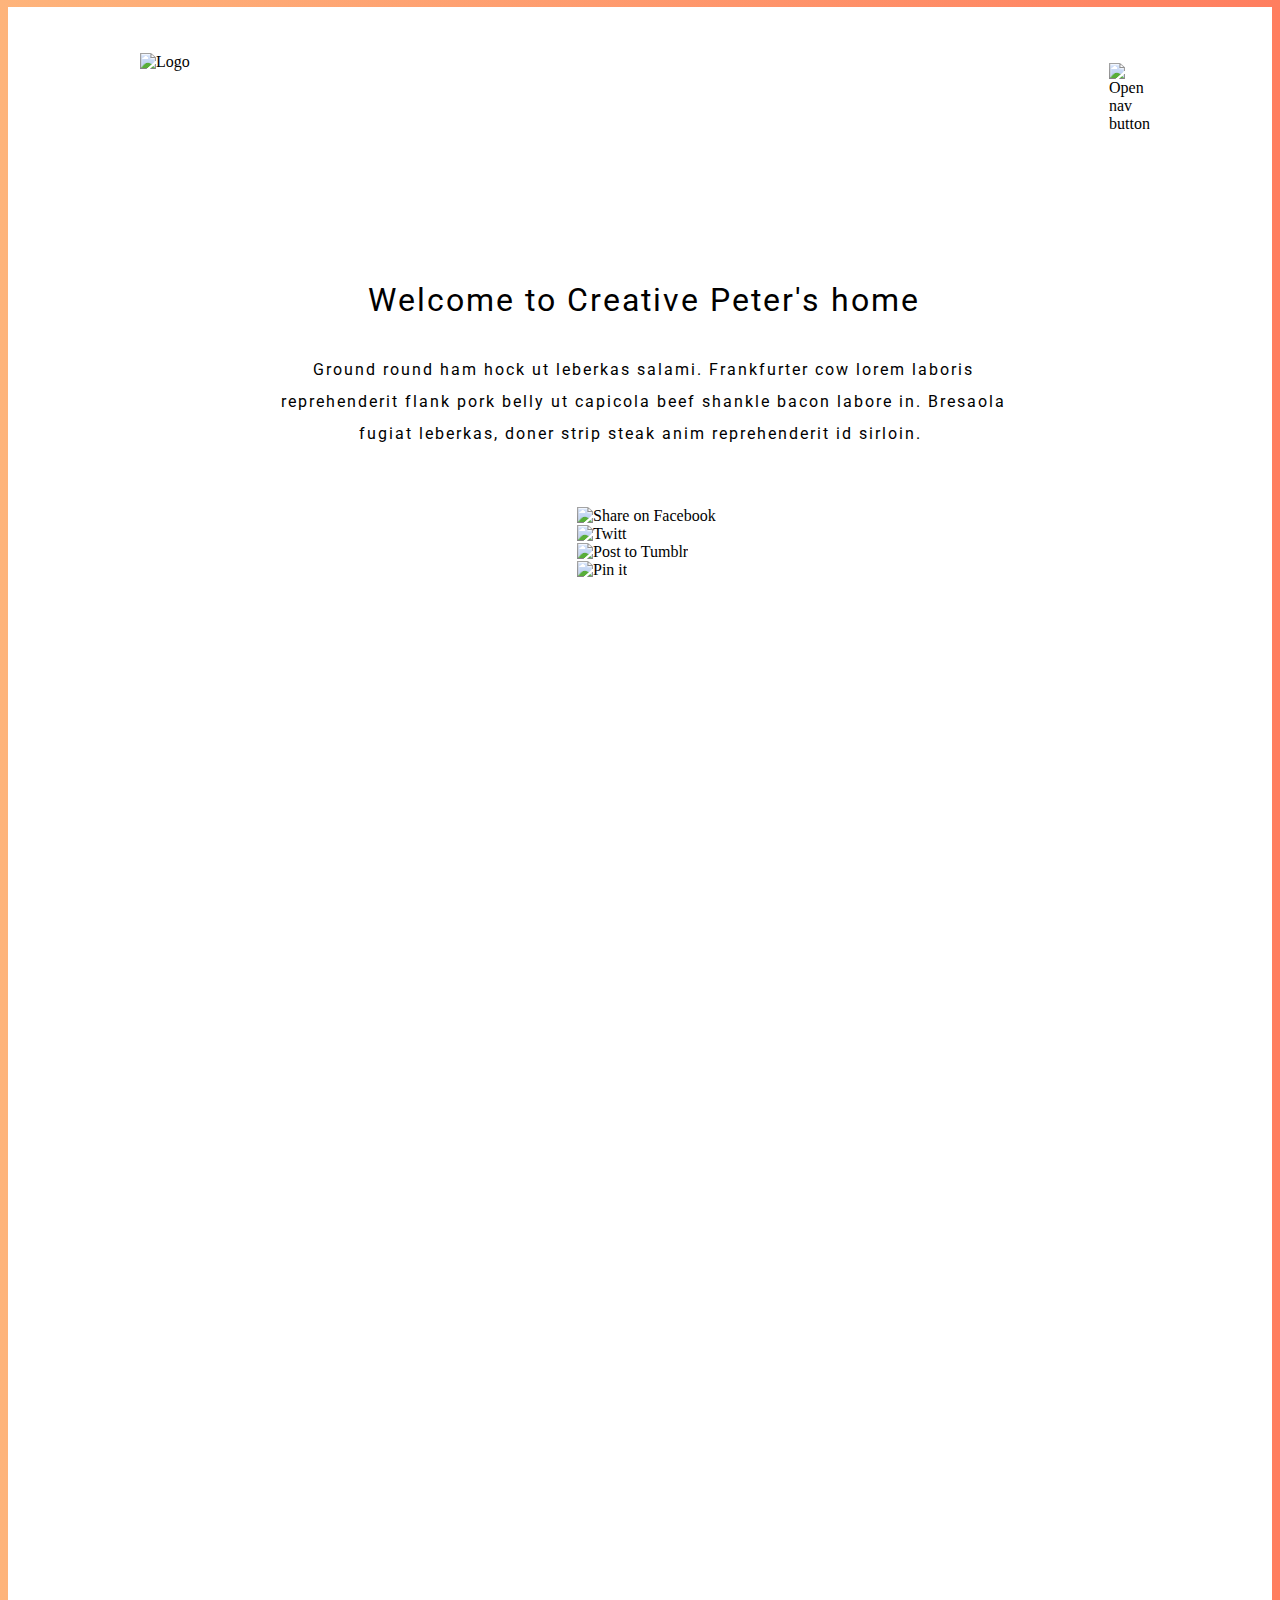
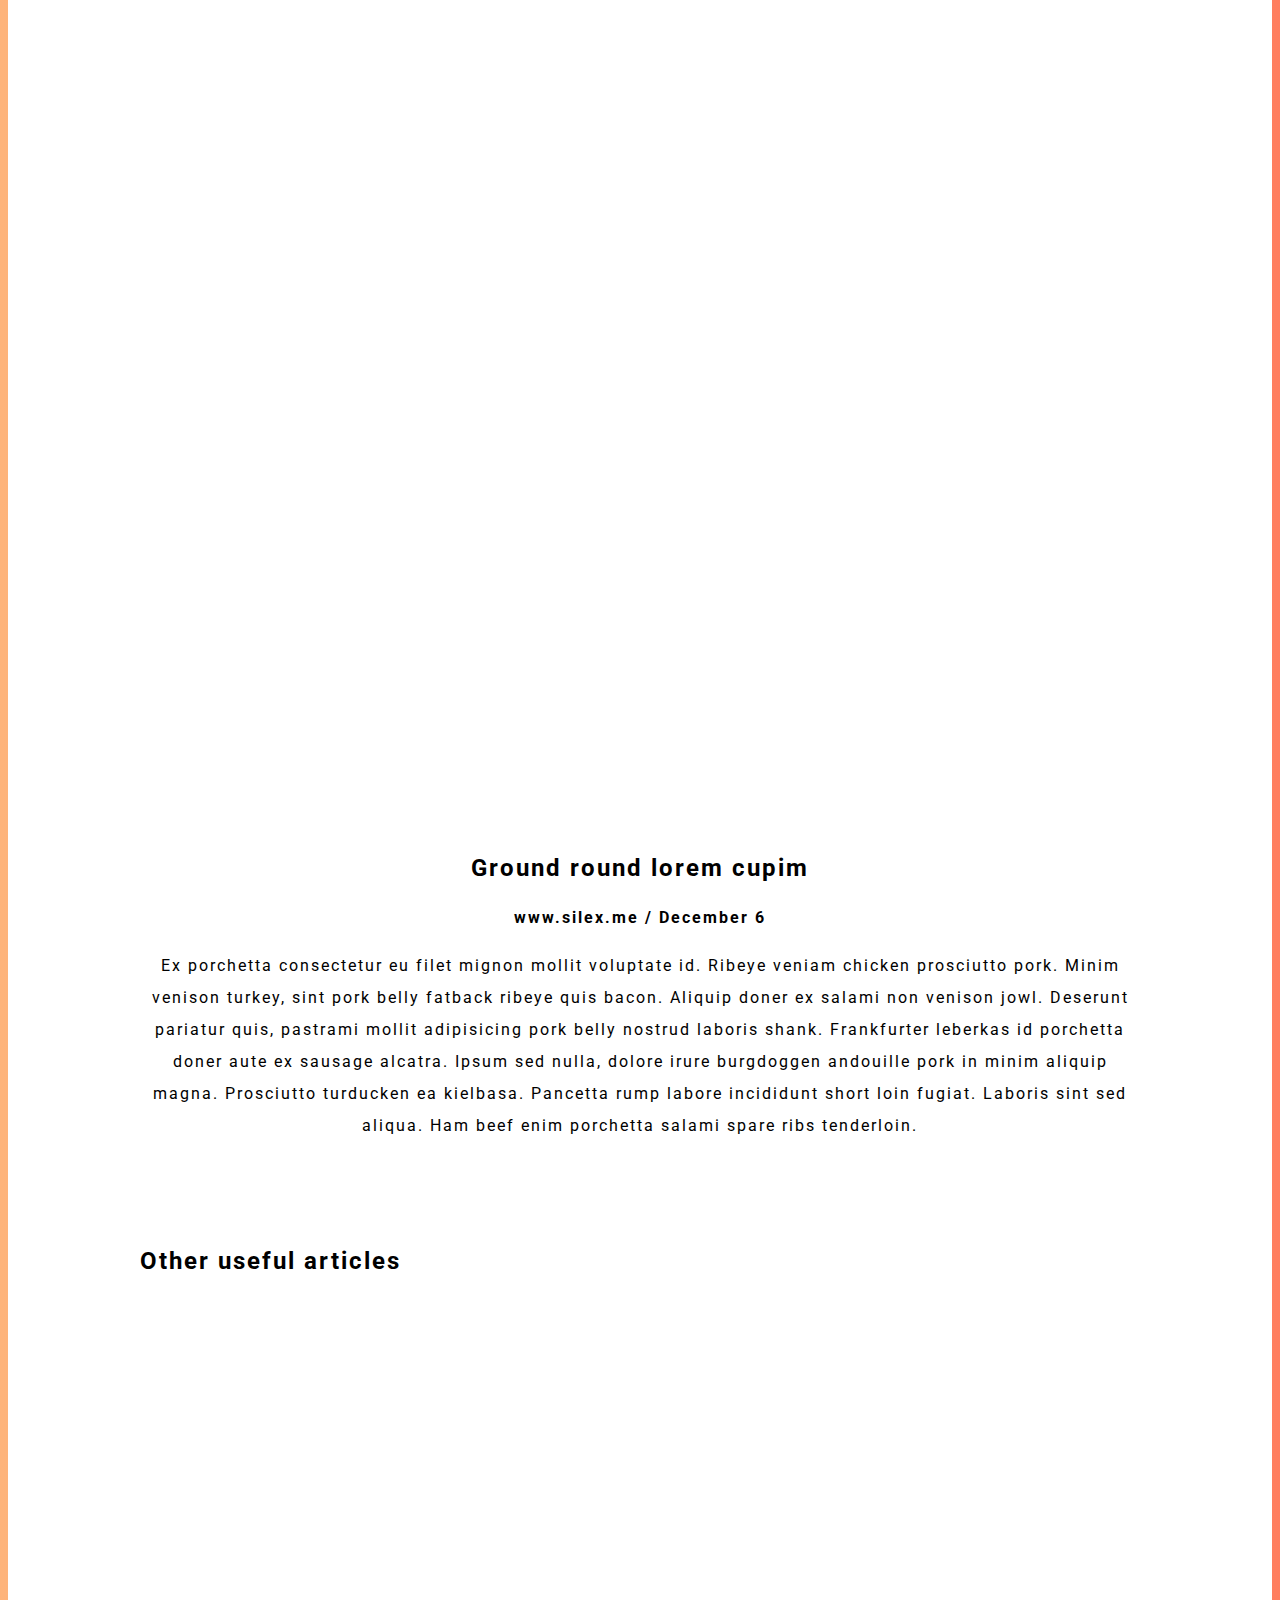
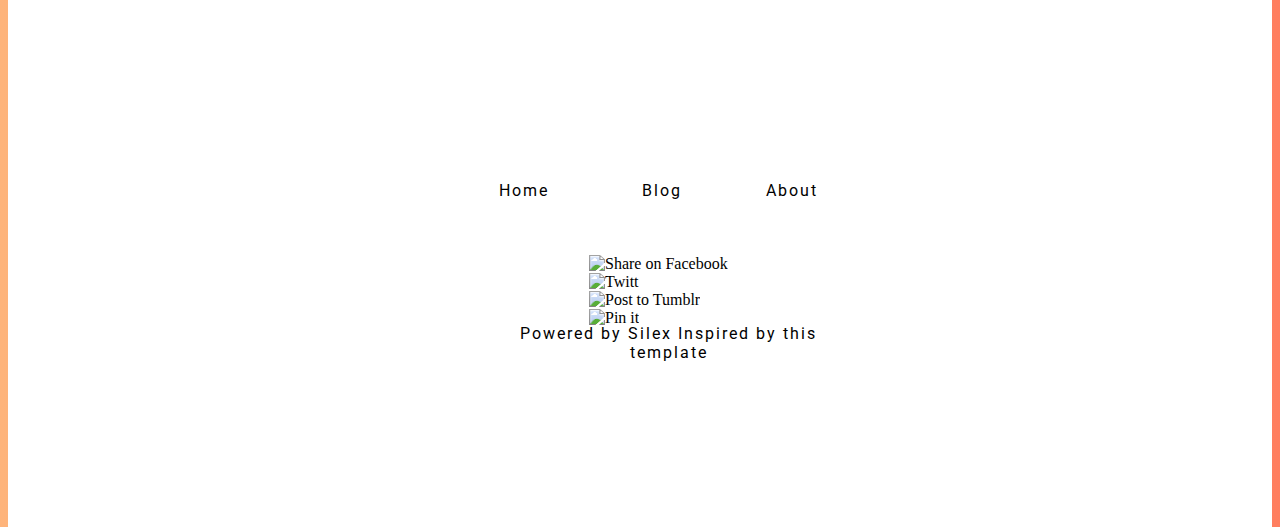
==== editable.html @ d0514204 "Batch update" ====
<!DOCTYPE html><html lang=""><head><script type="text/javascript" class="silex-json-styles" data-silex-static="">
    window.silex = window.silex || {}
    window.silex.data = {"site":{"width":1000},"pages":[{"id":"page-home-page","displayName":"Home Page","link":{"linkType":"LinkTypePage","href":"#!page-home-page"},"canDelete":true,"canProperties":true,"canMove":true,"canRename":true,"opened":false},{"id":"page-product-details","displayName":"Product Details","link":{"linkType":"LinkTypePage","href":"#!page-product-details"},"canDelete":true,"canProperties":true,"canMove":true,"canRename":true,"opened":false},{"id":"page-about","displayName":"About","link":{"linkType":"LinkTypePage","href":"#!page-about"},"canDelete":true,"canProperties":true,"canMove":true,"canRename":true,"opened":false}]}</script>
    <meta charset="UTF-8">
    <!-- generator meta tag -->
    <!-- leave this for stats and Silex version check -->
    <meta name="generator" content="Silex v2.2.14">
    <!-- End of generator meta tag -->
    <script type="text/javascript" src="https://editor.silex.me/static/2.12/jquery.js" data-silex-static=""></script>
    <script type="text/javascript" src="https://editor.silex.me/static/2.12/jquery-ui.js" data-silex-static="" data-silex-remove-publish=""></script>
    <script type="text/javascript" src="https://editor.silex.me/static/2.12/pageable.js" data-silex-static="" data-silex-remove-publish=""></script>
    <script type="text/javascript" src="https://editor.silex.me/static/2.12/front-end.js" data-silex-static=""></script>
    <link rel="stylesheet" href="https://editor.silex.me/static/2.12/normalize.css" data-silex-static="">
    <link rel="stylesheet" href="https://editor.silex.me/static/2.12/front-end.css" data-silex-static="">

    <style class="silex-style">@media (max-width: 480px) {body.silex-runtime.is-not-active .show-when-active {display: none;}body.silex-runtime.is-active .show-when-not-active {display: none;}}@media (min-width: 480px) {.close-btn,
  .open-btn {cursor: pointer;}body.silex-runtime .show-when-active {bottom: 100%; top: unset; position: absolute !important;}html {background: linear-gradient(to left, #ff7e5f, #feb47b); min-width: 1000px; height: 100%;}}html {background: linear-gradient(to left, #ff7e5f, #feb47b); height: 100%;}body.silex-runtime {transition: .2s all ease-out;}body.is-active.silex-runtime>.section-element {margin-bottom: -1px;}body.is-active.silex-runtime {box-shadow: 0 -2px 10px 8px rgba(0, 0, 0, 0.11);}body.is-active .show-when-not-active {height: 0;}@media (min-width: 480px) {body.is-active.silex-runtime {transform: translateY(100px);}}@media (min-width: 1000px) {body.is-active.silex-runtime {transform: scale(0.9, 0.9) translateY(100px);}}@media (min-width: 480px) {.silex-runtime .thumb > * {opacity: 0; transition: opacity .5s;}.silex-runtime .thumb:hover > * {opacity: 1;}}</style>
    <script type="text/javascript" class="silex-script">
        $(function() {
            /* hamburger menu */
            $('.close-btn, .open-btn').click(function() {
                $('body').toggleClass('is-not-active is-active');
            });

            /*
                animation widget from here: https://github.com/silexlabs/Silex/issues/443
            */

            window.sr = ScrollReveal({
                distance: '100px'
            });
            sr.reveal('.from-left', { origin:  'left'});
            sr.reveal('.from-right', { origin:  'right'});
            sr.reveal('.from-top', { origin:  'top'});
            sr.reveal('.from-bottom', { origin:  'bottom'});

        })
    </script>
    <style class="silex-inline-styles">.body-initial {background-color: transparent; position: static;}.silex-id-1496137851436-2 {min-width: 1000px; background-color: transparent; position: static; margin-top: -1px;}.silex-id-1496137851435-1 {min-height: 135px; position: relative; margin-left: auto; margin-right: auto;}.silex-id-1496159080195-1 {width: 200px; top: 52px; left: 0px; height: 45px; position: absolute;}.silex-id-1496138076573-3 {width: 92px; top: 63px; left: 518px; min-height: 20px; position: absolute;}.silex-id-1496149356935-6 {width: 92px; top: 63px; left: 638px; min-height: 20px; position: absolute;}.silex-id-1496149361299-7 {width: 92px; top: 63px; left: 757px; min-height: 20px; position: absolute;}.silex-id-1496162110372-8 {width: 30px; top: 54px; left: 969px; height: 30px; position: absolute;}.silex-id-1478366444112-1 {background-color: rgba(255,255,255,1); min-width: 1000px; position: static; margin-top: -1px;}.silex-id-1478366444112-0 {background-color: transparent; min-height: 133px; position: relative; margin-left: auto; margin-right: auto;}.silex-id-1496137172968-2 {width: 200px; top: 46px; left: 0px; height: 45px; position: absolute;}.silex-id-1545060115782-18 {width: 100px; background-color: rgb(255, 255, 255); top: 100px; left: 557px; min-height: 100px; position: absolute;}.silex-id-1496160336487-5 {width: 30px; top: 56px; left: 969px; height: 30px; position: absolute;}.silex-id-1496169913595-60 {background-color: rgba(255,255,255,1); position: static; margin-top: -1px;}.silex-id-1496169913594-59 {min-height: 100px; position: relative; margin-left: auto; margin-right: auto;}.silex-id-1474394621033-3 {background-color: rgba(255,255,255,1); min-width: 1000px; position: static; margin-top: -1px;}.silex-id-1474394621032-2 {background-color: transparent; min-height: 373px; position: relative; margin-left: auto; margin-right: auto;}.silex-id-1496162471647-9 {width: 147px; background-color: transparent; top: 253px; left: 437px; min-height: 68px; position: absolute;}.silex-id-1496136970330-0 {width: 781px; top: 9px; left: 113px; min-height: 150px; position: absolute;}.silex-id-1496148764365-5 {background-color: rgba(255,255,255,1); min-width: 1000px; position: static; margin-top: -1px;}.silex-id-1496148764363-4 {min-height: 1129px; position: relative; margin-left: auto; margin-right: auto;}.silex-id-1496166951111-22 {width: 300px; background-color: transparent; top: 30px; left: 30px; background-image: url(../../../../../libs/templates/silex-templates/creative/assets/clark-street-mercantile-33931.jpg); background-size: cover; min-height: 300px; position: absolute; align-items: center; justify-content: center;}.silex-id-1496167267077-28 {width: 300px; background-color: transparent; min-height: 95px; position: absolute; top: 95.19990539550781px; left: 0px;}.silex-id-1496166978739-23 {width: 300px; background-color: transparent; top: 30px; left: 350px; background-image: url(../../../../../libs/templates/silex-templates/creative/assets/clem-onojeghuo-160190.jpg); background-size: cover; min-height: 300px; position: absolute;}.silex-id-1496168398768-29 {width: 300px; background-color: transparent; min-height: 95px; position: absolute; top: 94.79991149902344px; left: 0px;}.silex-id-1496166990971-24 {width: 300px; background-color: transparent; top: 30px; left: 670px; background-image: url(../../../../../libs/templates/silex-templates/creative/assets/crew-59379.jpg); background-size: cover; min-height: 300px; position: absolute;}.silex-id-1496168438145-30 {width: 300px; background-color: transparent; min-height: 95px; position: absolute; top: 95.66664123535156px; left: 0px;}.silex-id-1496167019983-25 {width: 300px; background-color: transparent; top: 400px; left: 30px; background-image: url(../../../../../libs/templates/silex-templates/creative/assets/david-cohen-172050.jpg); background-size: cover; min-height: 300px; position: absolute;}.silex-id-1496168456982-33 {width: 300px; background-color: transparent; min-height: 95px; position: absolute; top: 97px; left: 0px;}.silex-id-1496167019994-27 {width: 300px; background-color: transparent; top: 400px; left: 670px; background-image: url(../../../../../libs/templates/silex-templates/creative/assets/timothy-muza-572.jpg); background-size: cover; min-height: 300px; position: absolute;}.silex-id-1496168453028-32 {width: 300px; background-color: transparent; min-height: 95px; position: absolute; top: 91px; left: 0px;}.silex-id-1496167019992-26 {width: 300px; background-color: transparent; top: 400px; left: 350px; background-image: url(../../../../../libs/templates/silex-templates/creative/assets/freestocks-org-182582.jpg); background-size: cover; min-height: 300px; position: absolute;}.silex-id-1496168449616-31 {width: 300px; background-color: transparent; min-height: 95px; position: absolute; top: 91.43333435058594px; left: 0px;}.silex-id-1496168814589-44 {width: 300px; background-color: transparent; top: 770px; left: 670px; background-image: url(../../../../../libs/templates/silex-templates/creative/assets/clem-onojeghuo-160190.jpg); background-size: cover; min-height: 300px; position: absolute;}.silex-id-1496168814589-45 {width: 300px; background-color: transparent; min-height: 95px; position: absolute; top: 103px; left: 0px;}.silex-id-1496168814592-46 {width: 300px; background-color: transparent; top: 770px; left: 30px; background-image: url(../../../../../libs/templates/silex-templates/creative/assets/crew-59379.jpg); background-size: cover; min-height: 300px; position: absolute;}.silex-id-1496168814592-47 {width: 300px; background-color: transparent; min-height: 95px; position: absolute; top: 103.5px; left: 0px;}.silex-id-1496168814577-42 {width: 300px; background-color: transparent; top: 770px; left: 350px; background-image: url(../../../../../libs/templates/silex-templates/creative/assets/clark-street-mercantile-33931.jpg); background-size: cover; min-height: 300px; position: absolute;}.silex-id-1496168814577-43 {width: 300px; background-color: transparent; min-height: 95px; position: absolute; top: 103.16665649414062px; left: 0px;}.silex-id-1496168536497-35 {background-color: rgba(255,255,255,1); min-width: 1000px; position: static; margin-top: -1px;}.silex-id-1496168536496-34 {background-image: url(../../../../../libs/templates/silex-templates/creative/assets/clem-onojeghuo-173078.jpg); background-size: cover; background-position: top center; min-height: 666px; position: relative; margin-left: auto; margin-right: auto;}.silex-id-1496169474610-49 {background-color: rgba(255,255,255,1); min-width: 1000px; position: static; margin-top: -1px;}.silex-id-1496169474609-48 {min-height: 406px; position: relative; margin-left: auto; margin-right: auto;}.silex-id-1496169503613-50 {width: 1000px; top: 31px; left: 0px; min-height: 332px; position: absolute;}.silex-id-1496169649756-52 {background-color: rgba(255,255,255,1); min-width: 1000px; position: static; margin-top: -1px;}.silex-id-1496169649755-51 {min-height: 529px; position: relative; margin-left: auto; margin-right: auto;}.silex-id-1496169673047-55 {width: 480px; background-color: transparent; top: 100px; left: 0px; background-image: url(../../../../../libs/templates/silex-templates/creative/assets/freestocks-org-182582.jpg); background-size: cover; min-height: 325px; position: absolute; display: flex;}.silex-id-1496169673047-56 {width: 480px; background-color: rgba(255,255,255,0.7843137254901961); min-height: 325px; position: static;}.silex-id-1496169687166-57 {top: 19px; left: 0px; position: absolute;}.silex-id-1496169673037-53 {width: 480px; background-color: transparent; top: 100px; left: 520px; background-image: url(../../../../../libs/templates/silex-templates/creative/assets/david-cohen-172050.jpg); background-size: cover; min-height: 325px; position: absolute; display: flex;}.silex-id-1496169673037-54 {width: 480px; background-color: rgba(255,255,255,0.7843137254901961); min-height: 325px; position: static;}.silex-id-1478366450713-3 {background-color: rgba(255,255,255,1); min-width: 1000px; position: static; margin-top: -1px;}.silex-id-1478366450713-2 {background-color: transparent; min-height: 391px; position: relative; margin-left: auto; margin-right: auto;}.silex-id-1442914737143-3 {width: 349px; top: 172px; left: 354px; min-height: 53px; position: absolute;}.silex-id-1496168656864-38 {width: 92px; top: 45px; left: 606px; min-height: 20px; position: absolute;}.silex-id-1496168656861-37 {width: 92px; top: 45px; left: 476px; min-height: 20px; position: absolute;}.silex-id-1496168656857-36 {width: 92px; top: 45px; left: 338px; min-height: 20px; position: absolute;}.silex-id-1496168764134-41 {width: 147px; background-color: transparent; top: 103px; left: 449px; min-height: 68px; position: absolute;}.silex-id-1647524312346-1 {width: 300px; min-height: 300px; background-color: rgba(255,255,255,0.7490196078431373); position: absolute; top: -0.20001220703125px; left: 0px;}.silex-id-1647524366227-4 {width: 300px; min-height: 300px; background-color: rgba(255,255,255,0.7490196078431373); position: absolute; top: 0.2000579833984375px; left: 0px;}.silex-id-1647524376992-5 {width: 300px; min-height: 300px; background-color: rgba(255,255,255,0.7490196078431373); position: absolute; top: -0.2002105712890625px; left: 0px;}.silex-id-1647524384480-6 {width: 300px; min-height: 300px; background-color: rgba(255,255,255,0.7490196078431373); position: absolute; top: 0px; left: 0px;}.silex-id-1647524389353-7 {width: 300px; min-height: 300px; background-color: rgba(255,255,255,0.7490196078431373); position: absolute; top: 0px; left: 0px;}.silex-id-1647524393701-8 {width: 300px; min-height: 300px; background-color: rgba(255,255,255,0.7490196078431373); position: absolute; top: 0px; left: 0px;}.silex-id-1647524400119-9 {width: 300px; min-height: 300px; background-color: rgba(255,255,255,0.7490196078431373); position: absolute; top: -0.000244140625px; left: 0px;}.silex-id-1647524404772-10 {width: 300px; min-height: 300px; background-color: rgba(255,255,255,0.7490196078431373); position: absolute; top: 0.33319091796875px; left: 0px;}.silex-id-1647524409536-11 {width: 300px; min-height: 300px; background-color: rgba(255,255,255,0.7490196078431373); position: absolute; top: 0.33331298828125px; left: 0px;}@media only screen and (max-width: 480px) {.silex-id-1496137851436-2 {top: 60px; left: 0px;}.silex-id-1496137851435-1 {top: 0px; left: 12px; width: 446px; min-height: 340px;}.silex-id-1496138076573-3 {top: 88px; left: 11px; width: 423px; min-height: 38px;}.silex-id-1496149356935-6 {top: 155px; left: 11px; width: 421px; min-height: 38px;}.silex-id-1496149361299-7 {top: 221px; left: 11px; width: 421px; min-height: 38px;}.silex-id-1496162110372-8 {top: 288px; left: 203px; width: 38px; height: 38px;}.silex-id-1496137172968-2 {top: 44px; left: 20px; width: 200px; height: 46px;}.silex-id-1545060115782-18 {left: 311px; top: 50px; width: 80px; background-color: transparent; min-height: 34px;}.silex-id-1474394621033-3 {top: 473px; left: 0px;}.silex-id-1474394621032-2 {min-height: 1255px;}.silex-id-1496136970330-0 {top: 139px; left: 11px; width: 421px; min-height: 1143px;}.silex-id-1496148764365-5 {top: 899px; left: 0px;}.silex-id-1496148764363-4 {min-height: 3015px;}.silex-id-1496166951111-22 {top: 0px; left: 0px; width: 451px; min-height: 354px;}.silex-id-1496167267077-28 {min-height: 354px; top: 0px; left: 0px; width: 446px;}.silex-id-1496166978739-23 {top: 0px; left: 0px; width: 451px; min-height: 399px;}.silex-id-1496168398768-29 {min-height: 399px; top: 0px; left: 0px; width: 446px;}.silex-id-1496166990971-24 {top: 0px; left: 0px; width: 452px; min-height: 399px;}.silex-id-1496168438145-30 {min-height: 399px; top: 0px; left: 0px; width: 452px;}.silex-id-1496167019983-25 {top: 0px; left: 0px; width: 447px; min-height: 399px;}.silex-id-1496168456982-33 {min-height: 399px; top: 0px; left: 0px; width: 443px;}.silex-id-1496167019994-27 {top: 0px; left: 0px; width: 447px; min-height: 399px;}.silex-id-1496168453028-32 {min-height: 399px; top: 0px; left: 0px; width: 443px;}.silex-id-1496167019992-26 {top: 0px; left: 0px; width: 447px; min-height: 354px;}.silex-id-1496168449616-31 {min-height: 354px; top: 0px; left: 0px; width: 443px;}.silex-id-1496168814589-44 {top: 0px; left: 0px; width: 442px; min-height: 399px;}.silex-id-1496168814589-45 {min-height: 399px; top: 0px; left: 0px; width: 440px;}.silex-id-1496168814592-46 {top: 0px; left: 0px; width: 442px; min-height: 399px;}.silex-id-1496168814592-47 {min-height: 399px; top: 0px; left: 0px; width: 440px;}.silex-id-1496168814577-42 {top: 0px; left: 0px; width: 442px; min-height: 354px;}.silex-id-1496168814577-43 {min-height: 354px; top: 0px; left: 0px; width: 440px;}.silex-id-1496169649755-51 {min-height: 813.5px;}.silex-id-1496169673047-55 {min-height: 325px; top: 0px; left: 0px; width: 430px;}.silex-id-1496169673047-56 {min-height: 325px; top: 0px; left: 0px; width: 430px;}.silex-id-1496169673037-53 {min-height: 325px; top: 0px; left: 0px; width: 430px;}.silex-id-1496169673037-54 {min-height: 325px; top: 0px; left: 0px; width: 430px;}.silex-id-1442914737143-3 {top: 57px; left: 11px; width: 423px; min-height: 96px;}.silex-id-1496168656864-38 {top: 194px; left: 10px; width: 128px; min-height: 32px;}.silex-id-1496168656861-37 {top: 194px; left: 159px; width: 128px; min-height: 32px;}.silex-id-1496168656857-36 {top: 194px; left: 307px; width: 128px; min-height: 32px;}}</style>
    <title></title>
    



















































<link href="https://fonts.googleapis.com/css?family=Roboto" rel="stylesheet" class="silex-custom-font"><meta name="viewport" content="width=device-width, initial-scale=1"><style class="silex-style-settings">.website-width {width: 1000px;}@media (min-width: 481px) {.silex-editor {min-width: 1200px;}}</style><style class="silex-prodotype-style" data-style-id="all-style">h1 {font-weight: normal;}.text-element > .silex-element-content {font-family: 'Roboto', sans-serif; text-align: center; letter-spacing: 2px;}a {color: #000000; text-decoration: none;}[data-silex-href] {color: #000000; text-decoration: none;}@media only screen and (max-width: 480px) {.text-element > .silex-element-content {font-size: 23px;}}</style><style class="silex-prodotype-style" data-style-id="nav">.nav.text-element > .silex-element-content {text-align: center;}.nav a {color: #000000; text-decoration: none;}.nav [data-silex-href] {color: #000000; text-decoration: none;}.nav .page-link-active {background-color: #47c1d9;}</style><style class="silex-prodotype-style" data-style-id="header">.header.text-element > .silex-element-content {line-height: 2;}</style><style class="silex-prodotype-style" data-style-id="style-tiles">@media only screen and (max-width: 480px) {}</style><style class="silex-prodotype-style" data-style-id="style-paragraph">.style-paragraph p {line-height: 2;}</style><!-- Silex HEAD tag do not remove --><script src="https://unpkg.com/scrollreveal"></script><!-- End of Silex HEAD tag do not remove --></head>

<body data-silex-id="body-initial" class="body-initial is-not-active all-style enable-mobile prevent-resizable prevent-selectable editable-style silex-runtime" data-silex-type="container-element" style="">
    <nav data-silex-type="container-element" class="container-element editable-style silex-id-1496137851436-2 section-element show-when-active prevent-resizable" data-silex-id="silex-id-1496137851436-2">
        <div data-silex-type="container-element" class="editable-style silex-id-1496137851435-1 container-element silex-element-content website-width" data-silex-id="silex-id-1496137851435-1">



            <a data-silex-type="image-element" class="editable-style image-element silex-id-1496159080195-1 page-link-active" data-silex-id="silex-id-1496159080195-1" href="#!page-home-page"><img src="../../../../../libs/templates/silex-templates/creative/assets/logo.png" class="" alt="Logo"></a>
            <a data-silex-type="text-element" class="editable-style silex-id-1496138076573-3 text-element page-link-active" data-silex-id="silex-id-1496138076573-3" href="#!page-home-page">
                <div class="silex-element-content normal">
                    <div style="text-align: center;"><span style="color: rgb(255, 255, 255);">Home</span></div>
                </div>
            </a>
            <a data-silex-type="text-element" class="editable-style text-element silex-id-1496149356935-6" data-silex-id="silex-id-1496149356935-6" href="//www.silexlabs.org">
                <div class="silex-element-content normal">
                    <div style="text-align: center;"><span style="color: rgb(255, 255, 255);">Blog</span></div>
                </div>
            </a>
            <a data-silex-type="text-element" class="editable-style text-element silex-id-1496149361299-7" data-silex-id="silex-id-1496149361299-7" href="#!page-about">
                <div class="silex-element-content normal">
                    <div style="text-align: center;"><span style="color: rgb(255, 255, 255);">About</span></div>
                </div>
            </a>

            <div data-silex-type="image-element" class="editable-style silex-id-1496162110372-8 image-element close-btn" data-silex-id="silex-id-1496162110372-8"><img src="../../../../../libs/templates/silex-templates/creative/assets/hamburger2-close-white.png" class="" alt="Close nav button"></div>
        </div>
    </nav>
    <header data-silex-type="container-element" class="container-element editable-style silex-id-1478366444112-1 section-element show-when-not-active prevent-resizable" data-silex-id="silex-id-1478366444112-1">
        <div data-silex-type="container-element" class="editable-style silex-element-content silex-id-1478366444112-0 container-element website-width" data-silex-id="silex-id-1478366444112-0"><a data-silex-type="image-element" class="editable-style silex-id-1496137172968-2 image-element page-link-active" data-silex-id="silex-id-1496137172968-2" href="#!page-home-page"><img src="../../../../../libs/templates/silex-templates/creative/assets/logo.png" class="" alt="Logo"></a><div data-silex-type="container-element" class="editable-style silex-id-1545060115782-18 container-element hide-on-desktop" data-silex-id="silex-id-1545060115782-18"></div>







        <div data-silex-type="image-element" class="editable-style silex-id-1496160336487-5 image-element open-btn" data-silex-id="silex-id-1496160336487-5"><img src="../../../../../libs/templates/silex-templates/creative/assets/hamburger2.png" class="" alt="Open nav button"></div></div>
    </header>
    <div data-silex-type="container-element" class="container-element editable-style silex-id-1496169913595-60 section-element prevent-resizable page-product-details paged-element page-about" data-silex-id="silex-id-1496169913595-60">
        <div data-silex-type="container-element" class="editable-style silex-id-1496169913594-59 container-element silex-element-content website-width" data-silex-id="silex-id-1496169913594-59"></div>
    </div>

    










    <section data-silex-type="container-element" class="container-element editable-style silex-id-1474394621033-3 section-element prevent-resizable page-home-page paged-element" data-silex-id="silex-id-1474394621033-3">
        <div data-silex-type="container-element" class="editable-style silex-element-content silex-id-1474394621032-2 container-element website-width" data-silex-id="silex-id-1474394621032-2">






        <div data-silex-type="html-element" class="editable-style silex-id-1496162471647-9 html-element silex-component silex-component-share" data-silex-id="silex-id-1496162471647-9" style="">
                <div class="silex-element-content">
<ul class="share-buttons" id="id_1667478856284_887">
  
  <li><a href="https://www.facebook.com/sharer/sharer.php?u=http://yoursite.com&amp;t=Your%20site%20title" title="Share on Facebook" target="_blank"><img alt="Share on Facebook" data-silex-static="" src="/static/2.7/simplesharingbuttons/simple_icons_black/Facebook.png"></a></li>
  
  
  <li><a href="https://twitter.com/intent/tweet?source=http://yoursite.com&amp;text=Your%20site%20title:%20http://yoursite.com&amp;via=silexlabs" target="_blank" title="Share on Twitter"><img alt="Twitt" data-silex-static="" src="/static/2.7/simplesharingbuttons/simple_icons_black/Twitter.png"></a></li>
  
  
  
  <li><a href="http://www.tumblr.com/share?v=3&amp;u=http://yoursite.com&amp;t=Your%20site%20title&amp;s=" target="_blank" title="Post to Tumblr"><img alt="Post to Tumblr" data-silex-static="" src="/static/2.7/simplesharingbuttons/simple_icons_black/Tumblr.png"></a></li>
  
  
  <li><a href="http://pinterest.com/pin/create/button/?url=http://yoursite.com&amp;description=Your%20site%20description" target="_blank" title="Pin it"><img alt="Pin it" data-silex-static="" src="/static/2.7/simplesharingbuttons/simple_icons_black/Pinterest.png"></a></li>
  
  
  
  
  
  
  
</ul>

<style>#id_1667478856284_887.share-buttons {list-style: none; padding: 0;}#id_1667478856284_887.share-buttons li {display: inline;}#id_1667478856284_887.share-buttons .sr-only {position: absolute; clip: rect(1px, 1px, 1px, 1px); padding: 0; border: 0; height: 1px; width: 1px; overflow: hidden;}</style>
</div>
            </div><div data-silex-type="text-element" class="editable-style silex-id-1496136970330-0 text-element header" data-silex-id="silex-id-1496136970330-0">
                <div class="silex-element-content normal">
                    <h1>Welcome to Creative Peter's home</h1>

                        <p>
                            Ground round ham hock ut leberkas salami. Frankfurter cow lorem laboris reprehenderit flank pork belly ut capicola beef shankle bacon labore in. Bresaola fugiat leberkas, doner strip steak anim reprehenderit id sirloin.&nbsp;
                        </p>

                </div>
            </div></div>
    </section>


























    




















    <section data-silex-type="container-element" class="container-element editable-style silex-id-1496148764365-5 section-element prevent-resizable page-home-page paged-element" data-silex-id="silex-id-1496148764365-5">
        
    <div data-silex-type="container-element" class="editable-style silex-id-1496148764363-4 container-element silex-element-content website-width" data-silex-id="silex-id-1496148764363-4" style="width: 1000px; min-height: 1129px; border-left-width: 1px; border-right-width: 1px;">
            
            
            
            
            
            
            
            
            
        <div data-silex-type="container-element" class="editable-style silex-id-1496166951111-22 container-element thumb from-bottom" data-silex-id="silex-id-1496166951111-22" style="">
                
            ﻿﻿﻿<a data-silex-type="container-element" class="editable-style container-element silex-id-1647524312346-1" data-silex-id="silex-id-1647524312346-1" style="" href="#!page-product-details"><div data-silex-type="text-element" class="editable-style silex-id-1496167267077-28 text-element style-tiles" data-silex-id="silex-id-1496167267077-28" style="">
                    <div class="silex-element-content normal">
                        <h3>Ut veniam in</h3>
                        <p>view details</p>
                    </div>
                </div></a></div><div data-silex-type="container-element" class="editable-style container-element silex-id-1496166978739-23 thumb from-bottom" data-silex-id="silex-id-1496166978739-23">
                
            <a data-silex-type="container-element" class="editable-style container-element silex-id-1647524366227-4" data-silex-id="silex-id-1647524366227-4" style="" href="#!page-product-details"><div data-silex-type="text-element" class="editable-style text-element silex-id-1496168398768-29 style-tiles" data-silex-id="silex-id-1496168398768-29" style="">
                    <div class="silex-element-content normal">
                         <h3>Shankle cillum bresaola</h3>
                        <p>view details</p>
                    </div>
                </div></a></div><div data-silex-type="container-element" class="editable-style container-element silex-id-1496166990971-24 thumb from-bottom" data-silex-id="silex-id-1496166990971-24">
                
            <a data-silex-type="container-element" class="editable-style container-element silex-id-1647524376992-5" data-silex-id="silex-id-1647524376992-5" style="" href="#!page-product-details"><div data-silex-type="text-element" class="editable-style text-element silex-id-1496168438145-30 style-tiles" data-silex-id="silex-id-1496168438145-30" style="">
                    <div class="silex-element-content normal">
                        <h3>Elit irure boudin sed</h3>
                        <p>view details</p>
                    </div>
                </div></a></div><div data-silex-type="container-element" class="editable-style container-element silex-id-1496167019983-25 thumb from-bottom" data-silex-id="silex-id-1496167019983-25">
                
            <a data-silex-type="container-element" class="editable-style container-element silex-id-1647524384480-6" data-silex-id="silex-id-1647524384480-6" style="" href="#!page-product-details"><div data-silex-type="text-element" class="editable-style text-element silex-id-1496168456982-33 style-tiles" data-silex-id="silex-id-1496168456982-33" style="">
                    <div class="silex-element-content normal">
                        <h3>Elit irure boudin sed</h3>
                        <p>view details</p>
                    </div>
                </div></a></div><div data-silex-type="container-element" class="editable-style container-element silex-id-1496167019994-27 thumb from-bottom" data-silex-id="silex-id-1496167019994-27">
                
            <a data-silex-type="container-element" class="editable-style container-element silex-id-1647524393701-8" data-silex-id="silex-id-1647524393701-8" style="" href="#!page-product-details"><div data-silex-type="text-element" class="editable-style text-element silex-id-1496168453028-32 style-tiles" data-silex-id="silex-id-1496168453028-32" style="">
                    <div class="silex-element-content normal">
                         <h3>Shankle cillum bresaola</h3>
                        <p>view details</p>
                    </div>
                </div></a></div><div data-silex-type="container-element" class="editable-style container-element silex-id-1496167019992-26 thumb from-bottom" data-silex-id="silex-id-1496167019992-26">
                
            <a data-silex-type="container-element" class="editable-style container-element silex-id-1647524389353-7" data-silex-id="silex-id-1647524389353-7" style="" href="#!page-product-details"><div data-silex-type="text-element" class="editable-style text-element silex-id-1496168449616-31 style-tiles" data-silex-id="silex-id-1496168449616-31" style="">
                    <div class="silex-element-content normal">
                        <h3>Ut veniam in</h3>
                        <p>view details</p>
                    </div>
                </div></a></div><div data-silex-type="container-element" class="editable-style container-element silex-id-1496168814589-44 thumb from-bottom" data-silex-id="silex-id-1496168814589-44">
                
            <a data-silex-type="container-element" class="editable-style container-element silex-id-1647524409536-11" data-silex-id="silex-id-1647524409536-11" style="" href="#!page-product-details"><div data-silex-type="text-element" class="editable-style text-element silex-id-1496168814589-45 style-tiles" data-silex-id="silex-id-1496168814589-45" style="">
                    <div class="silex-element-content normal">
                         <h3>Shankle cillum bresaola</h3>
                        <p>view details</p>
                    </div>
                </div></a></div><div data-silex-type="container-element" class="editable-style container-element silex-id-1496168814592-46 thumb from-bottom" data-silex-id="silex-id-1496168814592-46">
                
            <a data-silex-type="container-element" class="editable-style container-element silex-id-1647524400119-9" data-silex-id="silex-id-1647524400119-9" style="" href="#!page-product-details"><div data-silex-type="text-element" class="editable-style text-element silex-id-1496168814592-47 style-tiles" data-silex-id="silex-id-1496168814592-47" style="">
                    <div class="silex-element-content normal">
                        <h3>Elit irure boudin sed</h3>
                        <p>view details</p>
                    </div>
                </div></a></div><div data-silex-type="container-element" class="editable-style container-element silex-id-1496168814577-42 thumb from-bottom" data-silex-id="silex-id-1496168814577-42">
                
            <a data-silex-type="container-element" class="editable-style container-element silex-id-1647524404772-10" data-silex-id="silex-id-1647524404772-10" style="" href="#!page-product-details"><div data-silex-type="text-element" class="editable-style text-element silex-id-1496168814577-43 style-tiles" data-silex-id="silex-id-1496168814577-43" style="">
                    <div class="silex-element-content normal">
                        <h3>Ut veniam in</h3>
                        <p>view details</p>
                    </div>
                </div></a></div></div></section><main data-silex-type="container-element" class="container-element editable-style silex-id-1496168536497-35 section-element prevent-resizable page-product-details paged-element" data-silex-id="silex-id-1496168536497-35">
        <div data-silex-type="container-element" class="editable-style silex-id-1496168536496-34 container-element silex-element-content website-width" data-silex-id="silex-id-1496168536496-34"></div>
    </main>








    <section data-silex-type="container-element" class="container-element editable-style silex-id-1496169474610-49 section-element prevent-resizable page-product-details paged-element page-about" data-silex-id="silex-id-1496169474610-49">
        <div data-silex-type="container-element" class="editable-style silex-id-1496169474609-48 container-element silex-element-content website-width" data-silex-id="silex-id-1496169474609-48">
            <div data-silex-type="text-element" class="editable-style silex-id-1496169503613-50 text-element style-paragraph" data-silex-id="silex-id-1496169503613-50">
                <div class="silex-element-content normal">
                    <h2>Ground round lorem cupim</h2>
                    <p><b><a href="http://www.silex.me">www.silex.me</a> / December 6</b></p>
                    <p>
                        Ex porchetta consectetur eu filet mignon mollit voluptate id. Ribeye veniam chicken prosciutto pork. Minim venison turkey, sint pork belly fatback ribeye quis bacon. Aliquip doner ex salami non venison jowl. Deserunt pariatur quis,
                            pastrami mollit adipisicing pork belly nostrud laboris shank.&nbsp;Frankfurter leberkas id porchetta doner aute ex sausage alcatra.  Ipsum sed nulla, dolore irure burgdoggen andouille pork in minim aliquip magna.  Prosciutto turducken ea kielbasa.  Pancetta rump labore incididunt short loin fugiat.  Laboris sint sed aliqua.  Ham beef enim porchetta salami spare ribs tenderloin.</p>
                </div>
            </div>
        </div>
    </section>
    <section data-silex-type="container-element" class="container-element editable-style silex-id-1496169649756-52 section-element prevent-resizable page-product-details paged-element page-about" data-silex-id="silex-id-1496169649756-52">
        <div data-silex-type="container-element" class="editable-style silex-id-1496169649755-51 container-element silex-element-content website-width" data-silex-id="silex-id-1496169649755-51">
            
            
            
            
        <div data-silex-type="text-element" class="editable-style silex-id-1496169687166-57 text-element" data-silex-id="silex-id-1496169687166-57">
                <div class="silex-element-content normal">
                    <h2>Other useful articles</h2>
                </div>
            </div><div data-silex-type="container-element" class="editable-style container-element silex-id-1496169673047-55 thumb from-left" data-silex-id="silex-id-1496169673047-55">

                <a data-silex-type="text-element" class="editable-style text-element silex-id-1496169673047-56" data-silex-id="silex-id-1496169673047-56" href="#!page-product-details">
                    <div class="silex-element-content normal">
                        <p><br></p><p><br></p><p><br></p><h3>Ut veniam in</h3>
                        <p>view details</p>
                    </div>
                </a>
            </div><div data-silex-type="container-element" class="editable-style container-element silex-id-1496169673037-53 thumb from-right" data-silex-id="silex-id-1496169673037-53">

                <a data-silex-type="text-element" class="editable-style text-element silex-id-1496169673037-54" data-silex-id="silex-id-1496169673037-54" href="#!page-product-details">
                    <div class="silex-element-content normal">
                        <p><br></p><p><br></p><p><br></p><p></p><h3>Elit irure boudin sed</h3>
                        <p>view details</p>
                    </div>
                </a>
            </div></div>
    </section>
    <footer data-silex-type="container-element" class="container-element editable-style silex-id-1478366450713-3 section-element prevent-resizable" data-silex-id="silex-id-1478366450713-3">
        <div data-silex-type="container-element" class="editable-style silex-element-content silex-id-1478366450713-2 container-element website-width from-bottom" data-silex-id="silex-id-1478366450713-2">



            <div data-silex-id="silex-id-1442914737143-3" class="editable-style silex-id-1442914737143-3 text-element" data-silex-type="text-element">
                <div class="silex-element-content normal"><a href="//www.silex.me/"></a><p><a href="//www.silex.me/">Powered by Silex</a>
                    <a href="https://wearekllr.com/demos/createev/">Inspired by this template</a></p><a href="https://wearekllr.com/demos/createev/"></a><a href="https://wearekllr.com/demos/createev/"></a>
                </div>
            </div>
            <a data-silex-type="text-element" class="editable-style text-element silex-id-1496168656864-38" data-silex-id="silex-id-1496168656864-38" href="#!page-product-details">
                <div class="silex-element-content normal">
                    <div style="text-align: center;">About</div>
                </div>
            </a>
            <a data-silex-type="text-element" class="editable-style text-element silex-id-1496168656861-37" data-silex-id="silex-id-1496168656861-37" href="http://www.silexlabs.org">
                <div class="silex-element-content normal">
                    <div style="text-align: center;">Blog</div>
                </div>
            </a>
            <a data-silex-type="text-element" class="editable-style text-element silex-id-1496168656857-36 page-link-active" data-silex-id="silex-id-1496168656857-36" href="#!page-home-page">
                <div class="silex-element-content normal">
                    <div style="text-align: center;">Home</div>
                </div>
            </a>
            <div data-silex-type="html-element" class="editable-style html-element silex-component silex-component-share silex-id-1496168764134-41" data-silex-id="silex-id-1496168764134-41">
                <div class="silex-element-content">
<ul class="share-buttons" id="id_1667478856292_414">
  
  <li><a href="https://www.facebook.com/sharer/sharer.php?u=http://yoursite.com&amp;t=Your%20site%20title" title="Share on Facebook" target="_blank"><img alt="Share on Facebook" data-silex-static="" src="/static/2.7/simplesharingbuttons/simple_icons_black/Facebook.png"></a></li>
  
  
  <li><a href="https://twitter.com/intent/tweet?source=http://yoursite.com&amp;text=Your%20site%20title:%20http://yoursite.com&amp;via=silexlabs" target="_blank" title="Share on Twitter"><img alt="Twitt" data-silex-static="" src="/static/2.7/simplesharingbuttons/simple_icons_black/Twitter.png"></a></li>
  
  
  
  <li><a href="http://www.tumblr.com/share?v=3&amp;u=http://yoursite.com&amp;t=Your%20site%20title&amp;s=" target="_blank" title="Post to Tumblr"><img alt="Post to Tumblr" data-silex-static="" src="/static/2.7/simplesharingbuttons/simple_icons_black/Tumblr.png"></a></li>
  
  
  <li><a href="http://pinterest.com/pin/create/button/?url=http://yoursite.com&amp;description=Your%20site%20description" target="_blank" title="Pin it"><img alt="Pin it" data-silex-static="" src="/static/2.7/simplesharingbuttons/simple_icons_black/Pinterest.png"></a></li>
  
  
  
  
  
  
  
</ul>

<style>#id_1667478856292_414.share-buttons {list-style: none; padding: 0;}#id_1667478856292_414.share-buttons li {display: inline;}#id_1667478856292_414.share-buttons .sr-only {position: absolute; clip: rect(1px, 1px, 1px, 1px); padding: 0; border: 0; height: 1px; width: 1px; overflow: hidden;}</style>
</div>
            </div>
        </div>
    </footer>







</body></html>
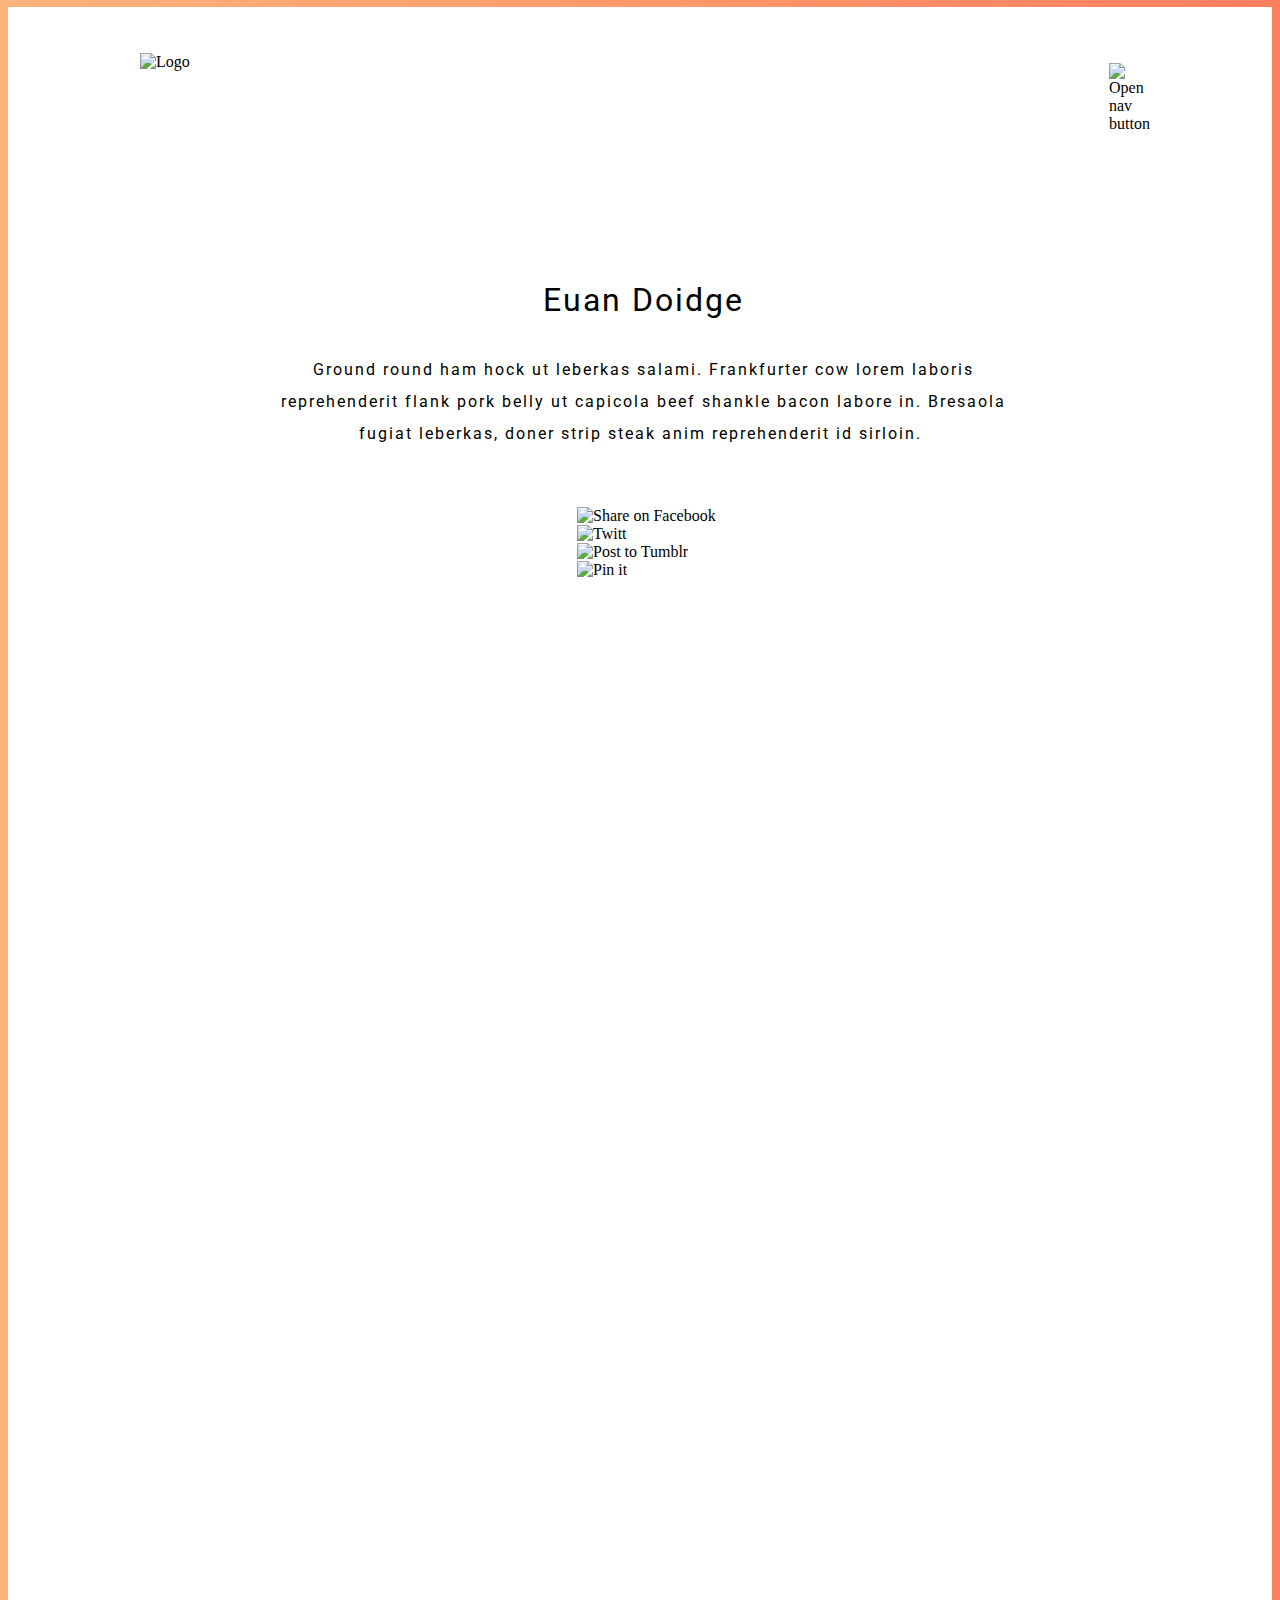
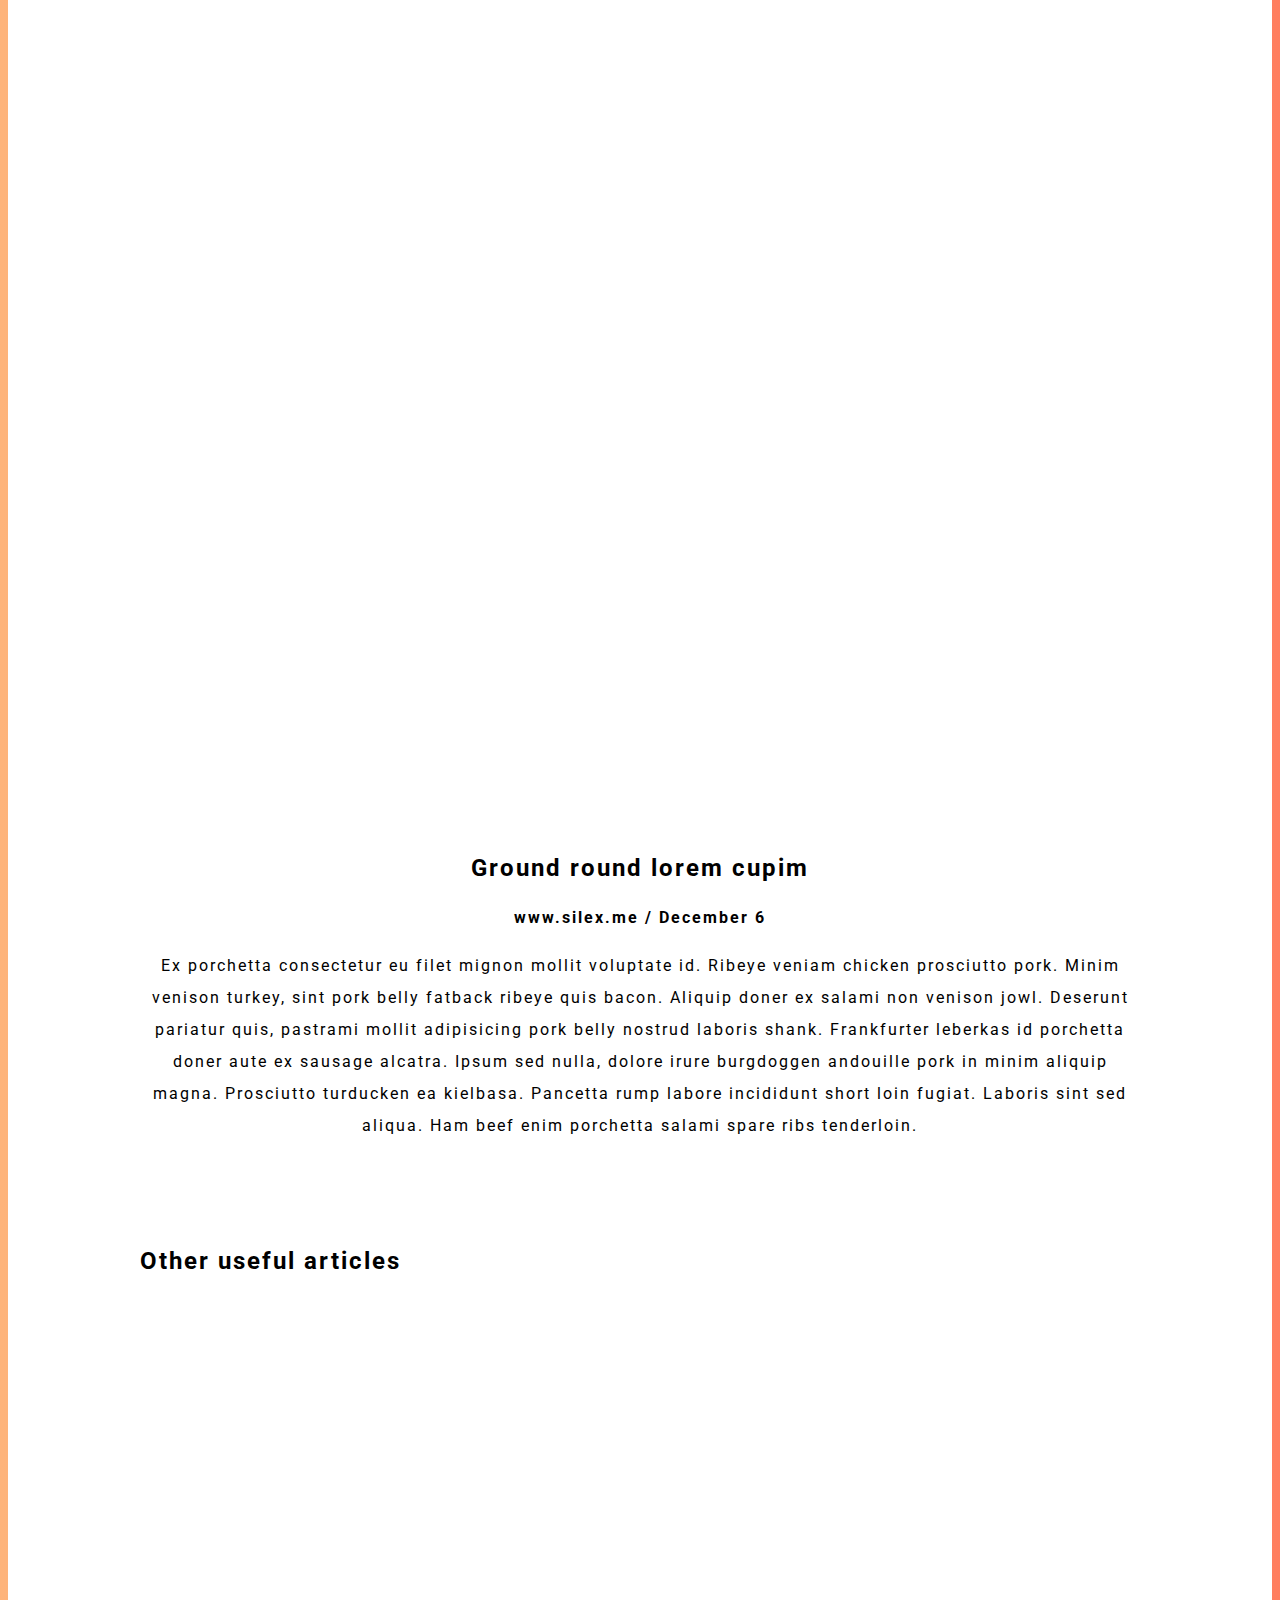
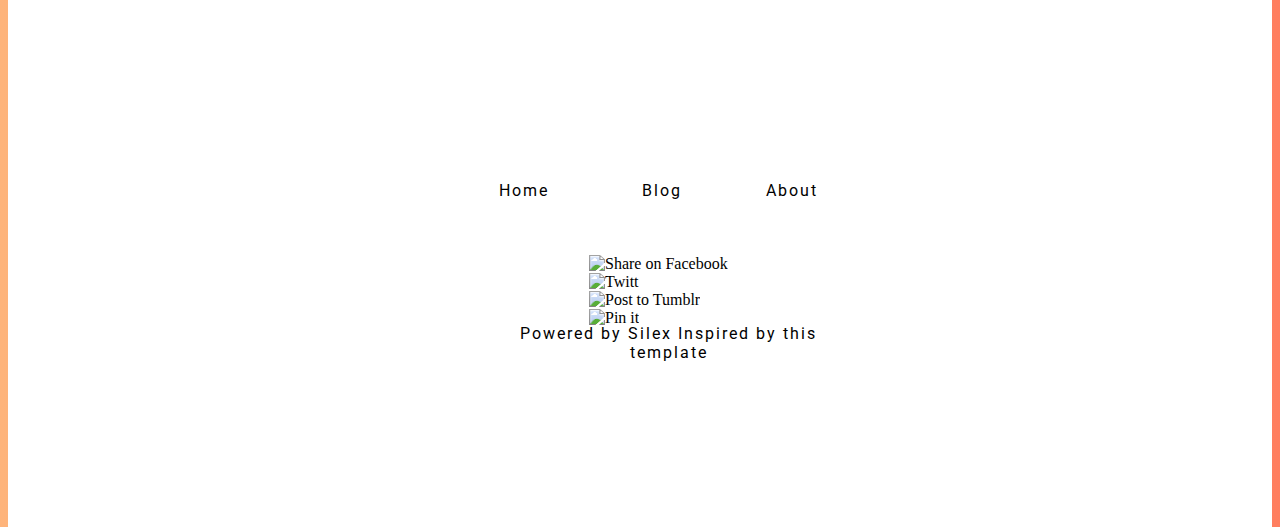
==== commit 0698f963: "Batch update" ====
--- a/editable.html
+++ b/editable.html
@@ -180,7 +180,7 @@
 </div>
             </div><div data-silex-type="text-element" class="editable-style silex-id-1496136970330-0 text-element header" data-silex-id="silex-id-1496136970330-0">
                 <div class="silex-element-content normal">
-                    <h1>Welcome to Creative Peter's home</h1>
+                    <h1>Euan Doidge</h1>
 
                         <p>
                             Ground round ham hock ut leberkas salami. Frankfurter cow lorem laboris reprehenderit flank pork belly ut capicola beef shankle bacon labore in. Bresaola fugiat leberkas, doner strip steak anim reprehenderit id sirloin.&nbsp;
